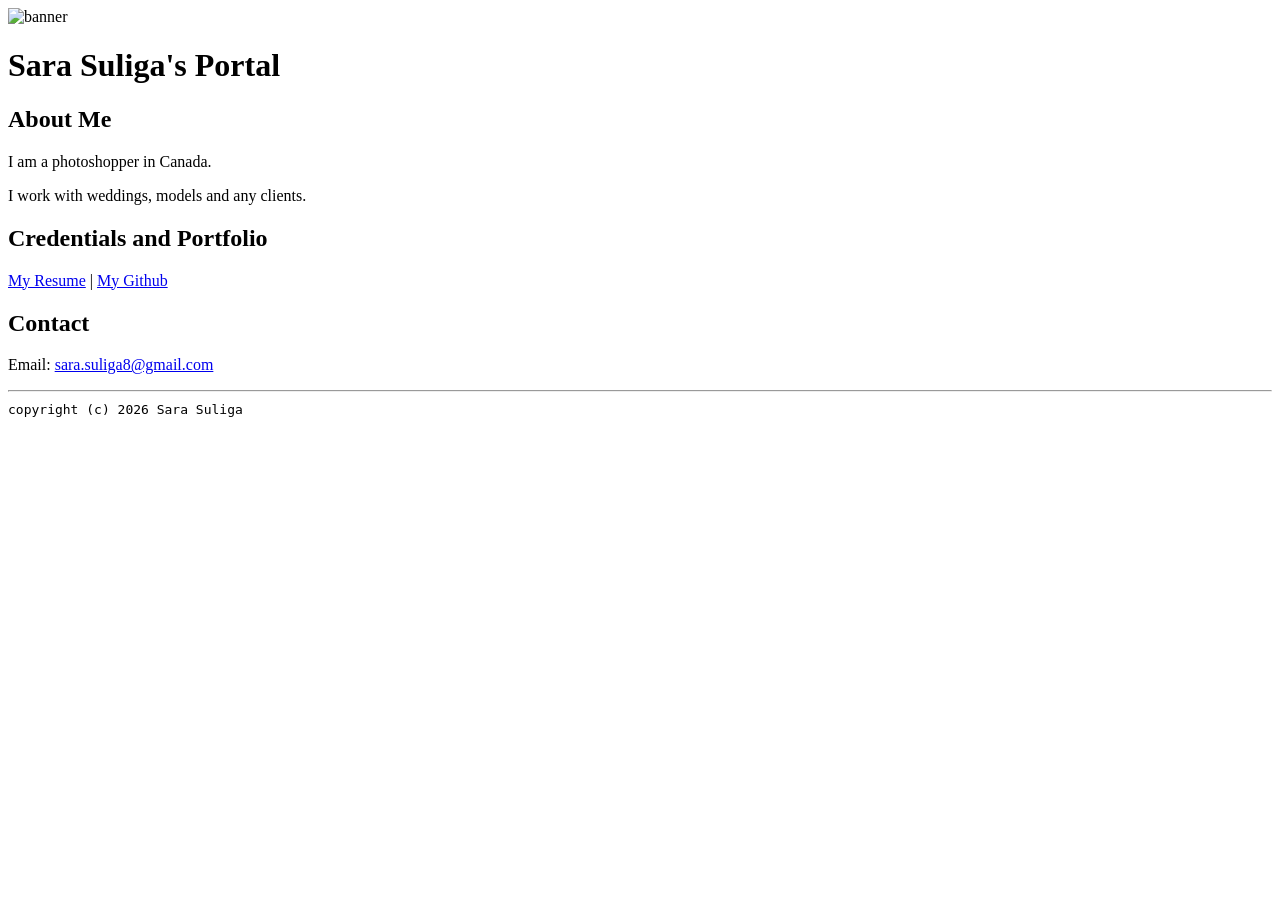
==== index.html @ 735d4a2e "Add files via upload" ====
<!doctype html>

<!-- this is a comment for human! -->

<html lang="en">

  <header>
    <title>Sara Suliga's Portal</title>
    <link rel = "stylesheet" href = "css/master.css">
    <link rel = "Faviconicon" href = "favicon.ico" type = "image/x-icon">
    <link rel = "shortcut" href = "favicon.ico" type = "image/x-icon">
    <meta name = "viewport" content = "width = device-width, initial-scale = 1, shrink-to-fit = no">
    <meta name = "name" content = "Sara's Portal" >
    <meta name = "robot" content = "noindex, nofollow">
  </header>

  <body>
    <img src="images/banner.jpg" width="75%" alt="banner">
    <h1>Sara Suliga's Portal</h1>
    <h2>About Me</h2>
    <p>I am a photoshopper in Canada.</p>
    <p>I work with weddings, models and any clients.</p>
    <h2>Credentials and Portfolio</h2>
    <p><a href="resume.html">My Resume</a> | <a href="https://github.com/sarasuliga8-dot">My Github</a></p>
    <h2>Contact</h2>
    <p>Email: <a href="mailto:sara.suliga8@gmail.com">sara.suliga8@gmail.com</a></p>
  </body>


  <footer>
    <hr>
    <code>copyright (c) 2026 Sara Suliga</code>

  </footer>

</html>
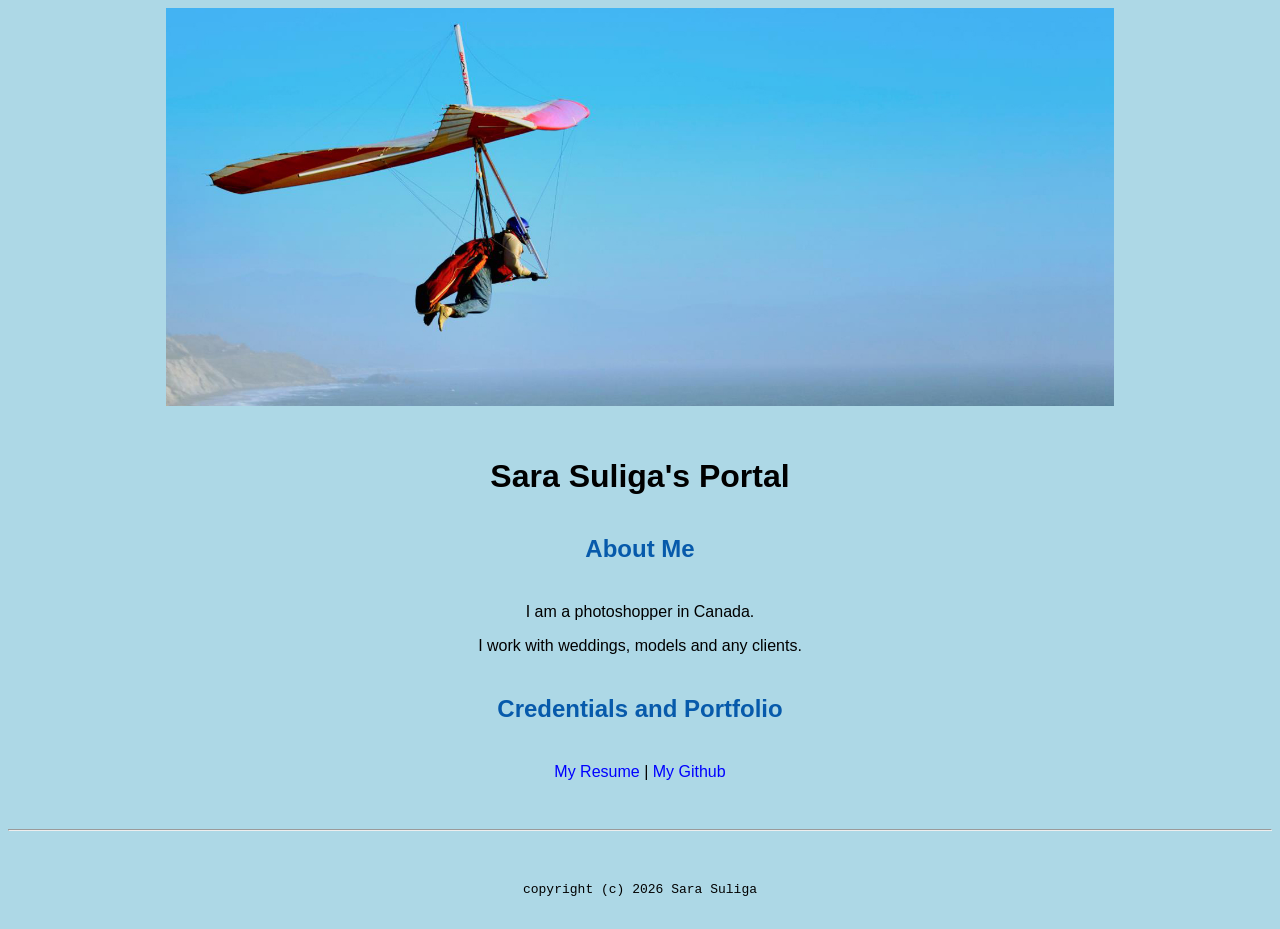
==== commit 949307fc: "Update index.html" ====
--- a/index.html
+++ b/index.html
@@ -22,8 +22,6 @@
     <p>I work with weddings, models and any clients.</p>
     <h2>Credentials and Portfolio</h2>
     <p><a href="resume.html">My Resume</a> | <a href="https://github.com/sarasuliga8-dot">My Github</a></p>
-    <h2>Contact</h2>
-    <p>Email: <a href="mailto:sara.suliga8@gmail.com">sara.suliga8@gmail.com</a></p>
   </body>
 
 
--- a/css/master.css
+++ b/css/master.css
@@ -0,0 +1,64 @@
+/* Cascading stylesheet for the website */
+
+/* Text inside these asterisks and slashes are comments for human */
+
+  a {
+    color: blue;/* set the text color to blue here */
+    text-decoration: none; /* This means we do not want hyperlinks to be underlined */
+  }
+
+  a:hover {
+    color: red;/* set the text color to red here */
+    text-decoration: none; /* This means we do not want hyperlinks to be underlined */
+  }
+
+  body {
+    background-color: lightblue;/* set the background color here */
+    color: black;/* set the text color to black here */
+    font-family: Arial, Helvetica, Sans-Serif;/* set the font here */
+    text-align: center;/* set the text alignment here */
+   }
+
+  footer {
+    margin-top: 2rem;
+    margin-bottom: 2rem;
+  }
+
+  h1 {
+    margin-bottom: 0.5rem;
+    margin-top: 3rem;
+   }
+
+  h2 {
+    margin-bottom: 2.5rem;
+    margin-top: 2.5rem;
+    color: #075AAB;
+    set the text color of to #075AAB here
+    /* set both the bottom margin and top margin to 2.5rem here */
+   }
+
+  h3 {
+    margin-bottom: 0;
+    margin-top: 2rem;
+  }
+
+  h4 {
+    margin-bottom: 1rem;
+    margin-top: 0.5rem;
+  }
+
+  h5 {
+    margin-top: 0.5rem;
+  }
+
+  hr {
+    margin-bottom: 3rem;
+    margin-top: 3rem;
+  }
+
+  /* this controls how the bullet points in the resume page looks */
+  ul {
+    display: table;
+    margin: 0 auto;
+    text-align: left;
+  }
